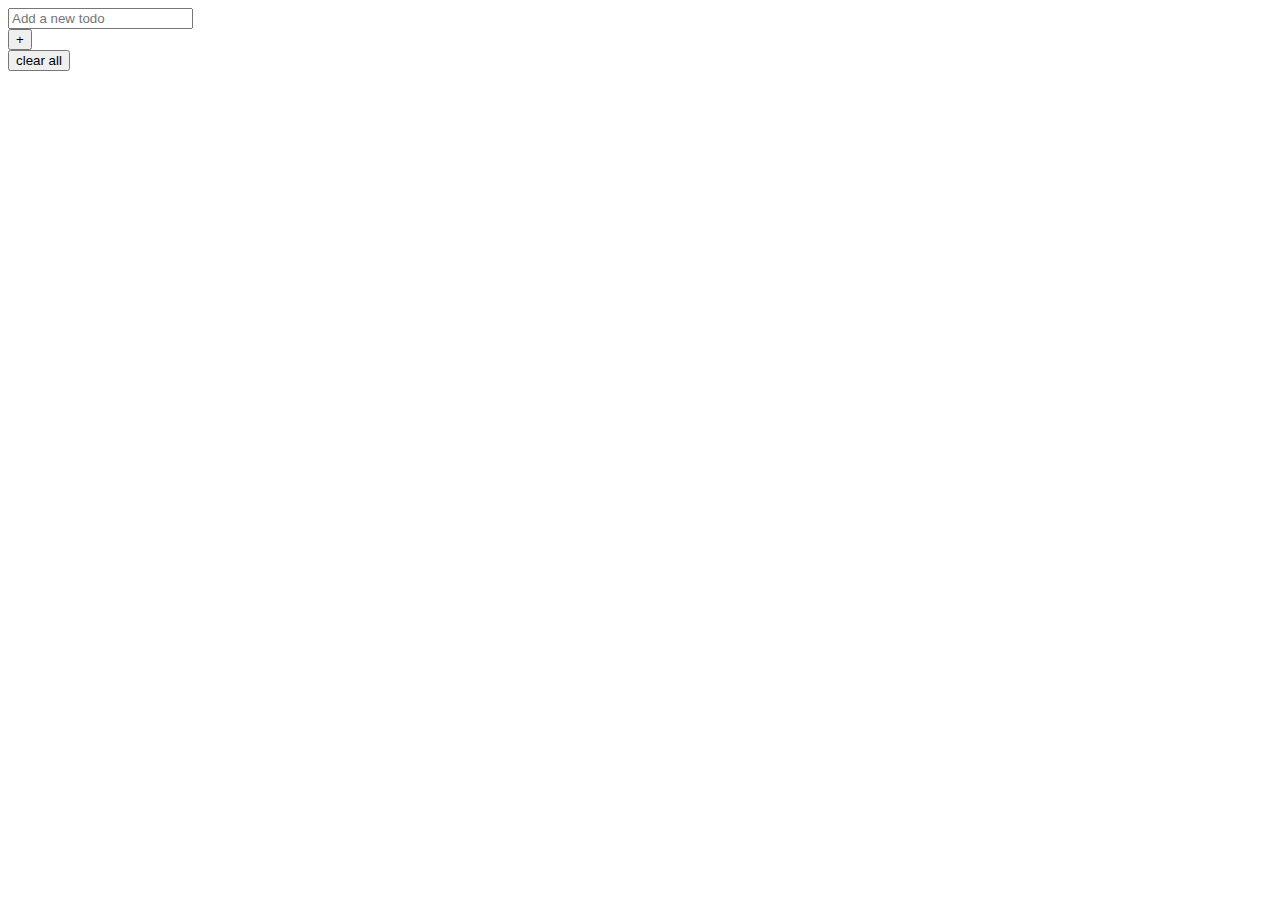
==== TODO-Application/index.html @ e69a7fbf "Create index.html" ====
<!DOCTYPE html>
<html lang="en">
  <head>
    <meta charset="UTF-8" />
    <meta name="viewport" content="width=device-width, initial-scale=1.0" />
    <meta http-equiv="X-UA-Compatible" content="ie=edge" />
    <title>Static Template</title>
    <link rel="stylesheet" type="text/css" href="style.css" />
  </head>
  <body>
    <div class="toDo" id="toDo"></div>

    <form id="todo-form">
      <div class="input-group mb-3">
        <input
          type="text"
          class="form-control"
          id="todo-input"
          placeholder="Add a new todo"
          required
        />
        <div class="input-group-append">
          <button class="btn btn-outline-secondary" type="submit">+</button>
        </div>
      </div>
    </form>

    <div class="but">
      <button id="clear-all" class="btn btn-danger">
        clear all
      </button>
    </div>
    <ul id="todo-list" class="todo-list">
      <!-- Todo items will be added here -->
    </ul>
    <script src="index.js"></script>
  </body>
</html>
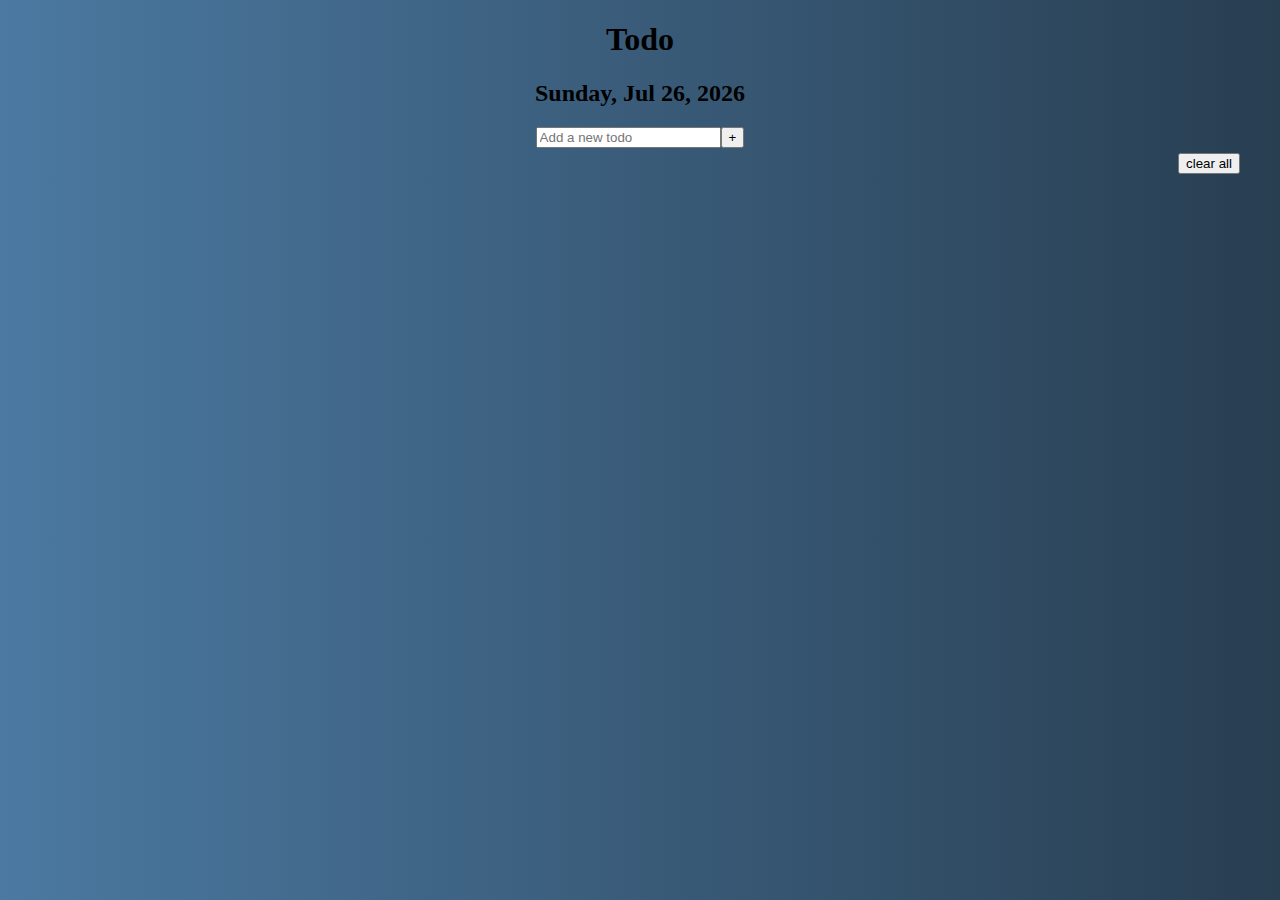
==== commit 3ffd7f24: "Update index.html" ====
--- a/TODO-Application/index.html
+++ b/TODO-Application/index.html
@@ -1,16 +1,28 @@
 <!DOCTYPE html>
 <html lang="en">
   <head>
+    <!-- Set the character encoding for the document -->
     <meta charset="UTF-8" />
+
+    <!-- Configure the viewport for responsive design -->
     <meta name="viewport" content="width=device-width, initial-scale=1.0" />
+
+    <!-- Set the compatibility mode for Internet Explorer -->
     <meta http-equiv="X-UA-Compatible" content="ie=edge" />
+
+    <!-- Set the title of the HTML page -->
     <title>Static Template</title>
+
+    <!-- Link to an external stylesheet for styling -->
     <link rel="stylesheet" type="text/css" href="style.css" />
   </head>
   <body>
+    <!-- Create a container div with the class "toDo" and id "toDo" -->
     <div class="toDo" id="toDo"></div>
 
+    <!-- Create a form for adding todos with an input field and a submit button -->
     <form id="todo-form">
+      <!-- Create an input field with a placeholder and set it as required -->
       <div class="input-group mb-3">
         <input
           type="text"
@@ -19,20 +31,26 @@
           placeholder="Add a new todo"
           required
         />
+        <!-- Create a button for submitting the form -->
         <div class="input-group-append">
           <button class="btn btn-outline-secondary" type="submit">+</button>
         </div>
       </div>
     </form>
 
+    <!-- Create a button for clearing all todos -->
     <div class="but">
       <button id="clear-all" class="btn btn-danger">
         clear all
       </button>
     </div>
+
+    <!-- Create an unordered list for displaying todo items -->
     <ul id="todo-list" class="todo-list">
-      <!-- Todo items will be added here -->
+      <!-- Todo items will be added here dynamically -->
     </ul>
+
+    <!-- Include an external JavaScript file for adding functionality -->
     <script src="index.js"></script>
   </body>
 </html>
--- a/TODO-Application/style.css
+++ b/TODO-Application/style.css
@@ -0,0 +1,29 @@
+body {
+  background: linear-gradient(to right, rgb(75, 121, 161), rgb(40, 62, 81));
+}
+
+.input-group {
+  display: flex;
+  justify-content: center;
+}
+
+/* Add custom styles here */
+.todo-list {
+  list-style: none;
+  display: flex;
+  flex-direction: column;
+  justify-content: center;
+}
+
+.completed {
+  text-decoration: line-through;
+}
+
+#clear-all {
+  float: right;
+}
+
+.but {
+  margin-top: 0.3rem;
+  padding-right: 2rem;
+}
